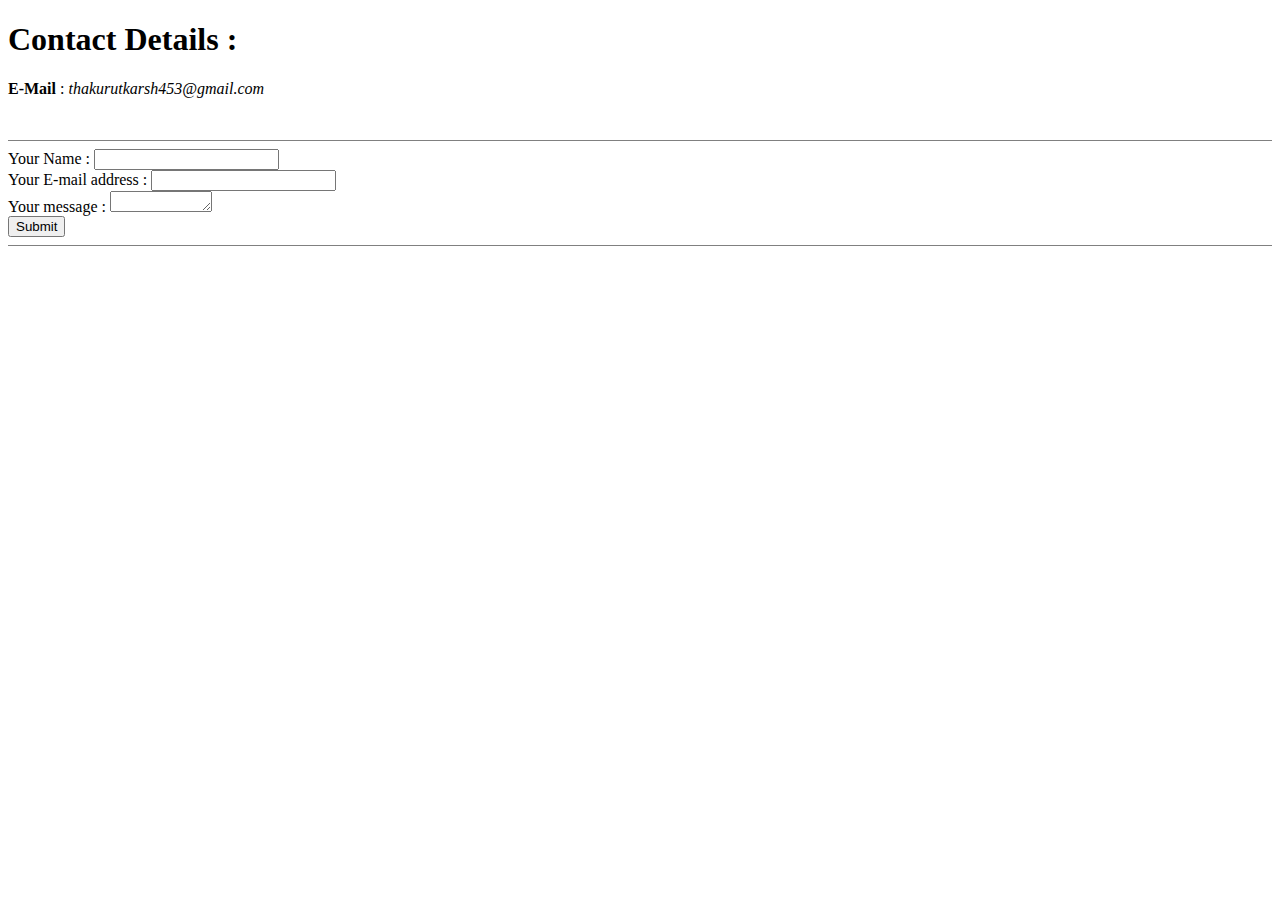
==== contact_me.html @ 8d2f2035 "changes" ====
<!DOCTYPE html>
<html lang="en" dir="ltr">
  <head>
    <meta charset="utf-8">
    <title>Contacts Page</title>
  </head>
  <body>
    <h1>Contact Details : </h1>
    <p><strong>E-Mail</strong> : <em>thakurutkarsh453@gmail.com</em></p><br>
    <hr size = " 1" noshade>
    <form  action="mailto:thakurutkarsh453@gmail.com" method="post" enctype="text/plain">
      <label >Your Name : </label>
      <input type="text" name="your_name" value=""><br>
      <label>Your E-mail address : </label>
      <input type="email" name="your_email" value=""><br>
      <label>Your message :</label>
      <textarea name="message" rows="1" cols="10"></textarea><br>
      <input type="submit" name="" value="Submit">
    </form>
    <hr size = " 1" noshade>
  </body>
</html>
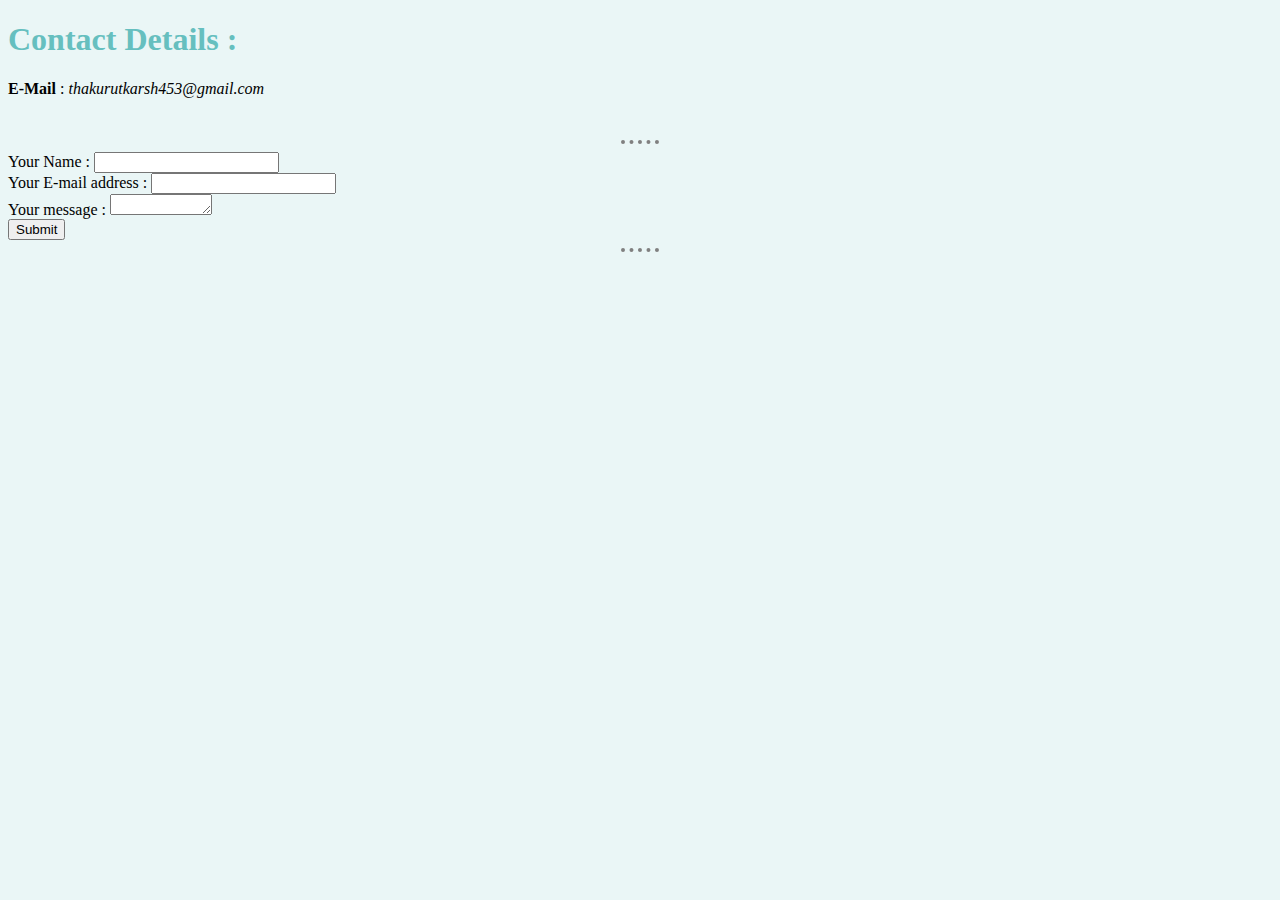
==== commit ebec83cd: "Css added" ====
--- a/contact_me.html
+++ b/contact_me.html
@@ -1,22 +1,26 @@
 <!DOCTYPE html>
 <html lang="en" dir="ltr">
-  <head>
-    <meta charset="utf-8">
-    <title>Contacts Page</title>
-  </head>
-  <body>
-    <h1>Contact Details : </h1>
-    <p><strong>E-Mail</strong> : <em>thakurutkarsh453@gmail.com</em></p><br>
-    <hr size = " 1" noshade>
-    <form  action="mailto:thakurutkarsh453@gmail.com" method="post" enctype="text/plain">
-      <label >Your Name : </label>
-      <input type="text" name="your_name" value=""><br>
-      <label>Your E-mail address : </label>
-      <input type="email" name="your_email" value=""><br>
-      <label>Your message :</label>
-      <textarea name="message" rows="1" cols="10"></textarea><br>
-      <input type="submit" name="" value="Submit">
-    </form>
-    <hr size = " 1" noshade>
-  </body>
+
+<head>
+  <meta charset="utf-8">
+  <title>Contacts Page</title>
+  <link rel="stylesheet" href="css/styles.css">
+</head>
+
+<body>
+  <h1>Contact Details : </h1>
+  <p><strong>E-Mail</strong> : <em>thakurutkarsh453@gmail.com</em></p><br>
+  <hr >
+  <form action="mailto:thakurutkarsh453@gmail.com" method="post" enctype="text/plain">
+    <label>Your Name : </label>
+    <input type="text" name="your_name" value=""><br>
+    <label>Your E-mail address : </label>
+    <input type="email" name="your_email" value=""><br>
+    <label>Your message :</label>
+    <textarea name="message" rows="1" cols="10"></textarea><br>
+    <input type="submit" name="" value="Submit">
+  </form>
+  <hr>
+</body>
+
 </html>
--- a/css/styles.css
+++ b/css/styles.css
@@ -0,0 +1,20 @@
+body {
+  background-color: #EAF6F6;
+}
+
+hr {
+  border-style: dotted none none none;
+  border-width: 4px;
+  border-color: grey;
+  width : 3%;
+
+
+}
+
+h1 {
+  color: #66BFBF;
+}
+
+h3 {
+  color: #66BFBF;
+}
